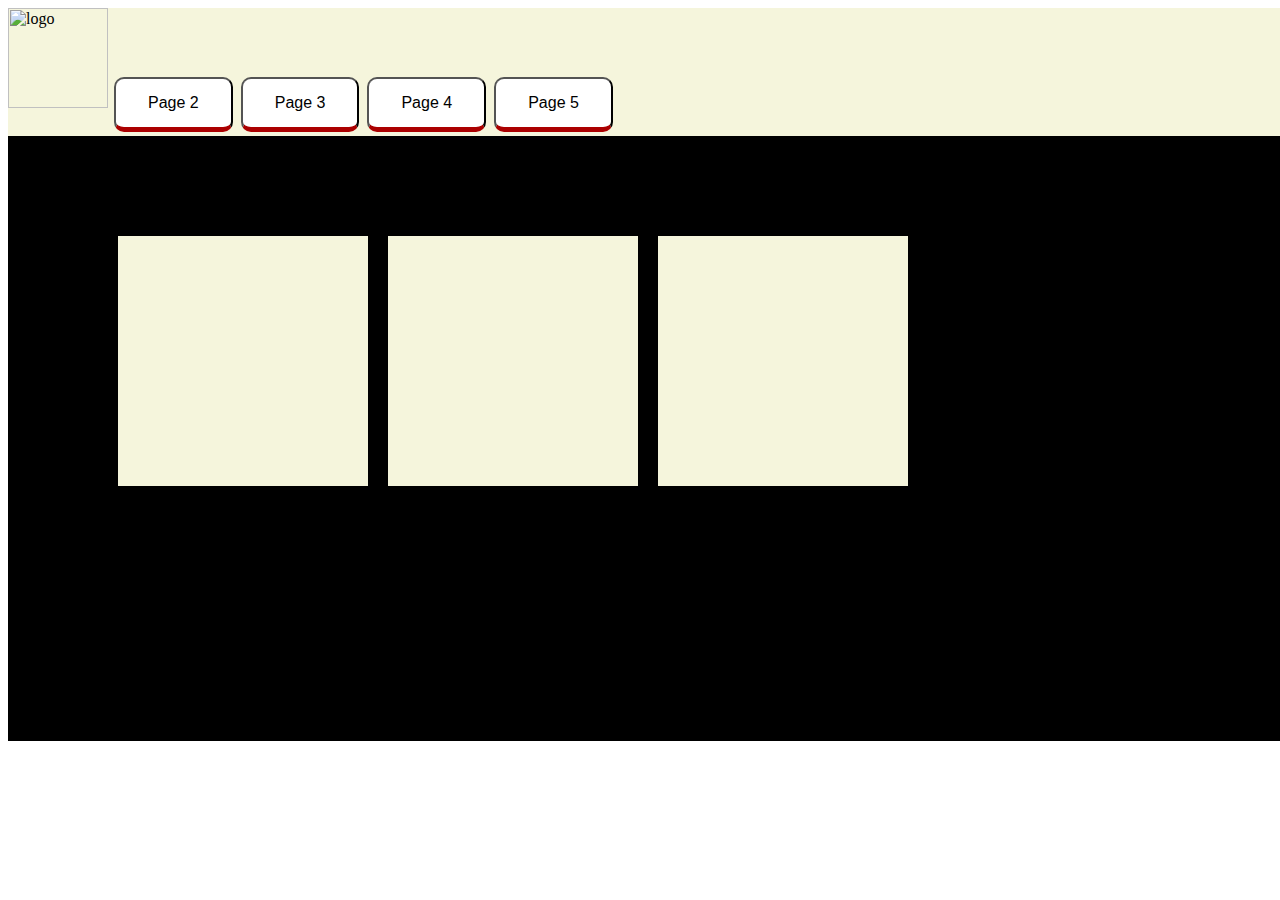
==== index.html @ 6542b2dd "everything i have done" ====
<html>
<head>
   <title>Make a better choice for your better tomorrow</title>
</head>
    <style>
        .button_nav{
        background-color: white; 
            border-bottom-color: red;
            border-bottom-width: thick;
            border-radius: 10px;
            color: black;
            padding: 15px 32px;
            text-align: center;
            text-decoration: none;
            display: inline-block;
            align-items: center;
            font-size: 16px;
            margin: 4px 2px;
            cursor: pointer;
            transition: all 0.5s;
}

.button_nav span {
  cursor: pointer;
  display: inline-block;
  position: relative;
  transition: 0.5s;
}

.button_nav span:after {
  content: '\00bb';
  position: absolute;
  opacity: 0;
  top: 0;
  right: -20px;
  transition: 0.5s;
}

.button_nav:hover span {
  padding-right: 25px;
}

.button_nav:hover span:after {
  opacity: 1;
  right: 0;
}

        .container{
            width: 1320px;
            height: 405px;
            padding: 100px;
            background: black;
            margin: 0px auto;
            display: flex;
            justify-content:flex-start;
        
        }
        
        .box{
            width: 50px;
            height: 50px;
            padding: 100px;
            background: beige;
            margin: 0px 10px;
            border-color: aqua;
            border-width: thick;
        }
        
        
    </style>
<body>
    
    <!--Logo and nav bar Div Container-->
    <div style="width:1500px;height:100px,float: left;background-color: beige">
    <img src="Images/LOGO/Logo.png" style="width:250spx; height:100px;"  alt="logo">
    <button class="button_nav" style="vertical-align:middle"><span>Page 2 </span></button>
    <button class="button_nav" style="vertical-align:middle"><span>Page 3 </span></button>
    <button class="button_nav" style="vertical-align:middle"><span>Page 4 </span></button>
    <button class="button_nav" style="vertical-align:middle"><span>Page 5 </span></button>
        
    </div>
    
    <div class="container">
        <div class="box" style="align-content: flex-start"></div>
      
        <div class="box"></div>
        <div class="box"></div>
        
    
    
    </div>
    
   


</body>
</html>
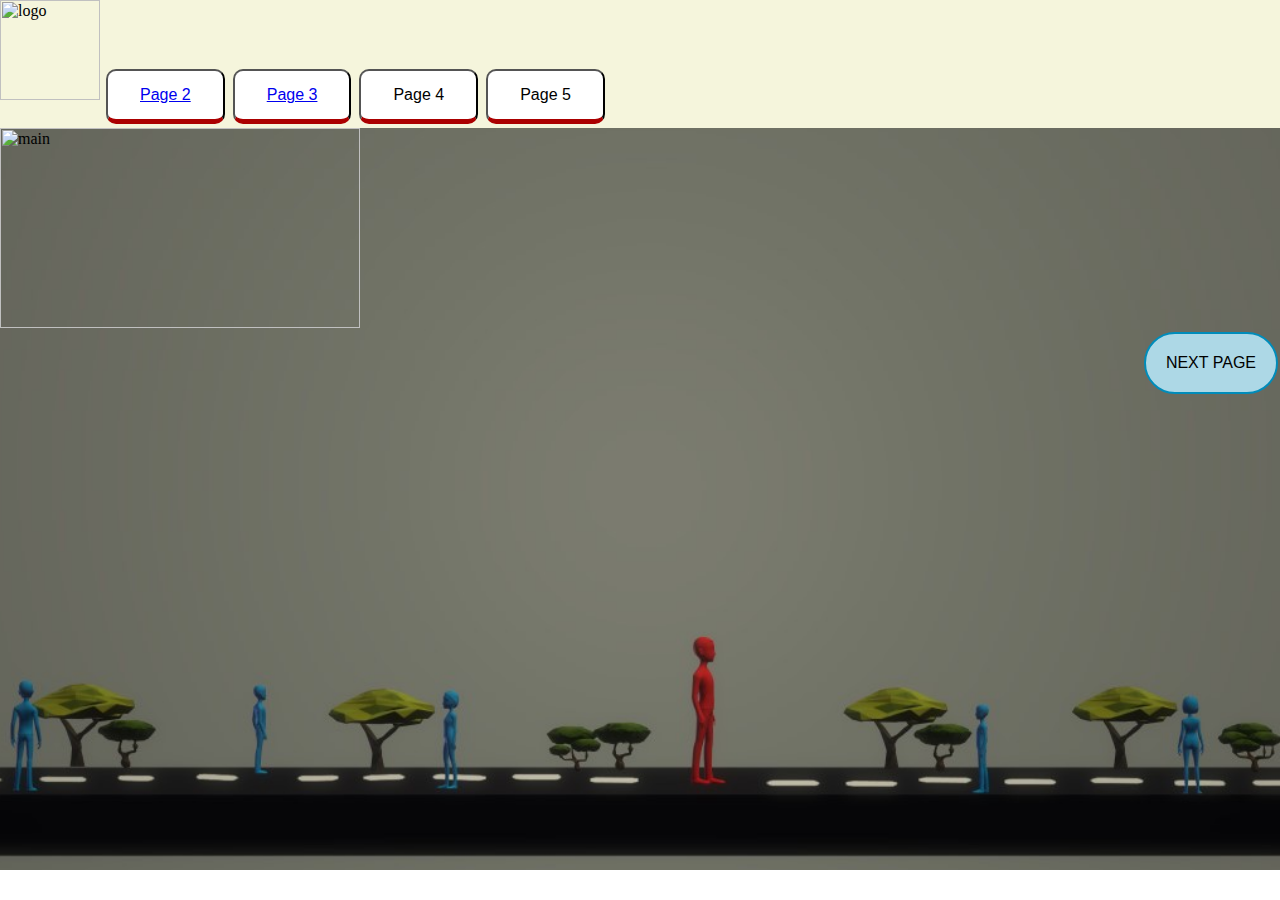
==== commit 9a455d36: "new changes" ====
--- a/index.html
+++ b/index.html
@@ -1,96 +1,65 @@
 <html>
 <head>
    <title>Make a better choice for your better tomorrow</title>
+    <link href="cssfile.css" rel="stylesheet" type="text/css">
 </head>
     <style>
-        .button_nav{
-        background-color: white; 
-            border-bottom-color: red;
-            border-bottom-width: thick;
-            border-radius: 10px;
-            color: black;
-            padding: 15px 32px;
-            text-align: center;
-            text-decoration: none;
-            display: inline-block;
-            align-items: center;
-            font-size: 16px;
-            margin: 4px 2px;
-            cursor: pointer;
-            transition: all 0.5s;
+      body, html {
+  height: 100%;
+  margin: 0;
 }
 
-.button_nav span {
-  cursor: pointer;
-  display: inline-block;
-  position: relative;
-  transition: 0.5s;
+.bg {
+  /* The image used */
+  background-image: url(Images/background/page%201%20and%203.jpg);
+
+  /* Full height */
+  height: 82.5%; 
+  width: 100%;  
+
+  /* Center and scale the image nicely */
+  background-position: center;
+  background-repeat: no-repeat;
+  background-size: cover;
+}
+        
+        
+        .button1 {
+  background-color: lightblue; 
+  color: black; 
+  border: 2px solid #008CBA;
 }
 
-.button_nav span:after {
-  content: '\00bb';
-  position: absolute;
-  opacity: 0;
-  top: 0;
-  right: -20px;
-  transition: 0.5s;
+.button:hover {
+  background-color: #008CBA;
+  color: white;
 }
-
-.button_nav:hover span {
-  padding-right: 25px;
-}
-
-.button_nav:hover span:after {
-  opacity: 1;
-  right: 0;
-}
-
-        .container{
-            width: 1320px;
-            height: 405px;
-            padding: 100px;
-            background: black;
-            margin: 0px auto;
-            display: flex;
-            justify-content:flex-start;
-        
-        }
-        
-        .box{
-            width: 50px;
-            height: 50px;
-            padding: 100px;
-            background: beige;
-            margin: 0px 10px;
-            border-color: aqua;
-            border-width: thick;
-        }
-        
-        
-    </style>
+    
+</style>
 <body>
     
-    <!--Logo and nav bar Div Container-->
-    <div style="width:1500px;height:100px,float: left;background-color: beige">
+      
+   <!--Logo and nav bar Div Container-->
+    <div style="width:100%;height:100px,float: left;background-color: beige">
     <img src="Images/LOGO/Logo.png" style="width:250spx; height:100px;"  alt="logo">
-    <button class="button_nav" style="vertical-align:middle"><span>Page 2 </span></button>
-    <button class="button_nav" style="vertical-align:middle"><span>Page 3 </span></button>
+    <button class="button_nav"  style="vertical-align:middle"><span><a href="Page%202.html">Page 2</a></span></button>
+    <button class="button_nav" style="vertical-align:middle"><span><a href="Page%203.html">Page 3 </a></span></button>
     <button class="button_nav" style="vertical-align:middle"><span>Page 4 </span></button>
     <button class="button_nav" style="vertical-align:middle"><span>Page 5 </span></button>
-        
     </div>
-    
-    <div class="container">
-        <div class="box" style="align-content: flex-start"></div>
       
-        <div class="box"></div>
-        <div class="box"></div>
-        
+
+    <div class="bg">
+    <div class="image">
+
+     <img src="Images/main_page/main.jpg" width="360" height="200" alt="main">
+
+ </div>
     
     
+        <button class="button button1" style="float: right;">NEXT PAGE</button>
+       
     </div>
-    
-   
 
 
 </body>
--- a/cssfile.css
+++ b/cssfile.css
@@ -0,0 +1,86 @@
+        
+
+
+
+.button_nav{
+        background-color: white; 
+            border-bottom-color: red;
+            border-bottom-width: thick;
+            border-radius: 10px;
+            color: black;
+            padding: 15px 32px;
+            text-align: center;
+            text-decoration: none;
+            display: inline-block;
+            align-items: center;
+            font-size: 16px;
+            margin: 4px 2px;
+            cursor: pointer;
+            transition: all 0.5s;
+}
+
+.button_nav span {
+  cursor: pointer;
+  display: inline-block;
+  position: relative;
+  transition: 0.5s;
+}
+
+.button_nav span:after {
+  content: '\00bb';
+  position: absolute;
+  opacity: 0;
+  top: 0;
+  right: -20px;
+  transition: 0.5s;
+}
+
+.button_nav:hover span {
+  padding-right: 25px;
+}
+
+.button_nav:hover span:after {
+  opacity: 1;
+  right: 0;
+}
+
+        .container{
+            width: 1320px;
+            height: 405px;
+            padding: 100px;
+            background: transparent;
+            margin: 0px auto;
+            display: flex;
+            justify-content:flex-start;
+        
+        }
+        
+        .box{
+            width: 50px;
+            height: 50px;
+            padding: 100px;
+            
+            margin: 0px 10px;
+            border-color: aqua;
+            border-width: thick;
+        }
+
+
+     .button {
+  border: none;
+  color: white;
+  padding: 20px 20px;
+  text-align: center;
+  text-decoration: none;
+  display: inline-block;
+  font-size: 16px;
+  margin: 4px 2px;
+  transition-duration: 0.4s;
+  cursor: pointer;
+  border-radius: 50px;
+}
+#a{ float:right; height: 1000px; width : 200px; } 
+
+#pic #pic1{ height:200px }
+
+
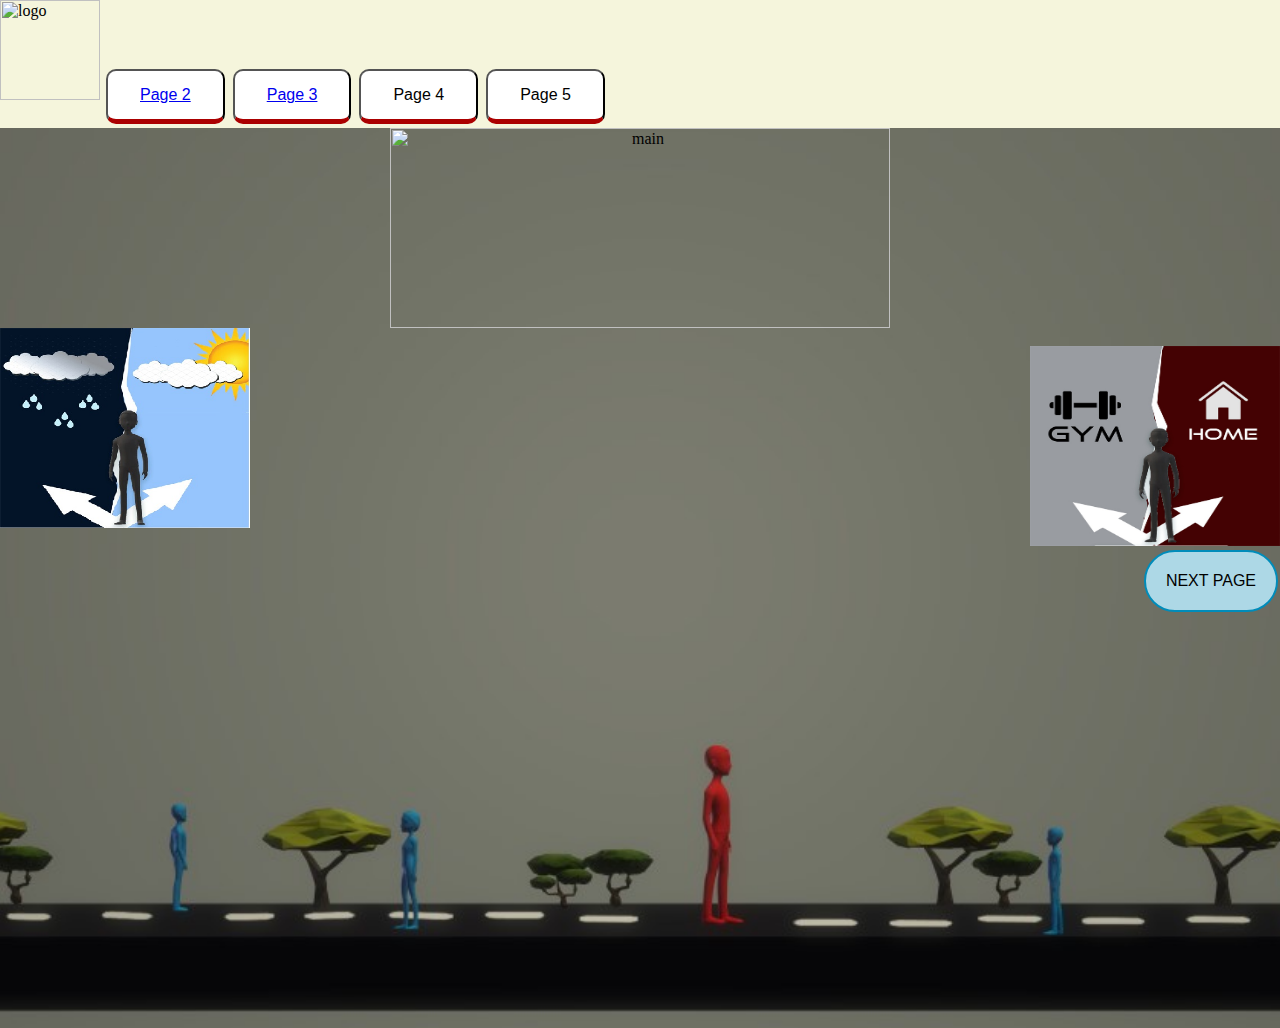
==== commit f342b656: "new" ====
--- a/index.html
+++ b/index.html
@@ -14,7 +14,7 @@
   background-image: url(Images/background/page%201%20and%203.jpg);
 
   /* Full height */
-  height: 82.5%; 
+  height: 100%; 
   width: 100%;  
 
   /* Center and scale the image nicely */
@@ -34,7 +34,7 @@
   background-color: #008CBA;
   color: white;
 }
-    
+   
 </style>
 <body>
     
@@ -50,15 +50,31 @@
       
 
     <div class="bg">
-    <div class="image">
+   <center><div class="image" >
 
-     <img src="Images/main_page/main.jpg" width="360" height="200" alt="main">
+     <img src="Images/main_page/main.jpg" width="500" height="200" alt="main">
+
+ </div></center>
+        <div class="image" style="float: left">
+
+     <img src="Images/main_page/1.jpg" width="250" height="200" alt="main">
+
+ </div>
+<br>
+
+        
+              <div class="image" style="float: right">
+
+     <img src="Images/main_page/2.jpg" width="250" height="200" alt="main">
+<br>
+
+                   
+        <button class="button button1" style="float: right;">NEXT PAGE</button>
+      
 
  </div>
     
-    
-        <button class="button button1" style="float: right;">NEXT PAGE</button>
-       
+   
     </div>
 
 
--- a/cssfile.css
+++ b/cssfile.css
@@ -78,9 +78,18 @@
   transition-duration: 0.4s;
   cursor: pointer;
   border-radius: 50px;
+ 
 }
-#a{ float:right; height: 1000px; width : 200px; } 
 
-#pic #pic1{ height:200px }
+.main_container{
+    border: 10px;
+    color: white;
+    padding: 100px;
+display: flex;
+justify-content:flex-start;
+    
+}
 
 
+
+
